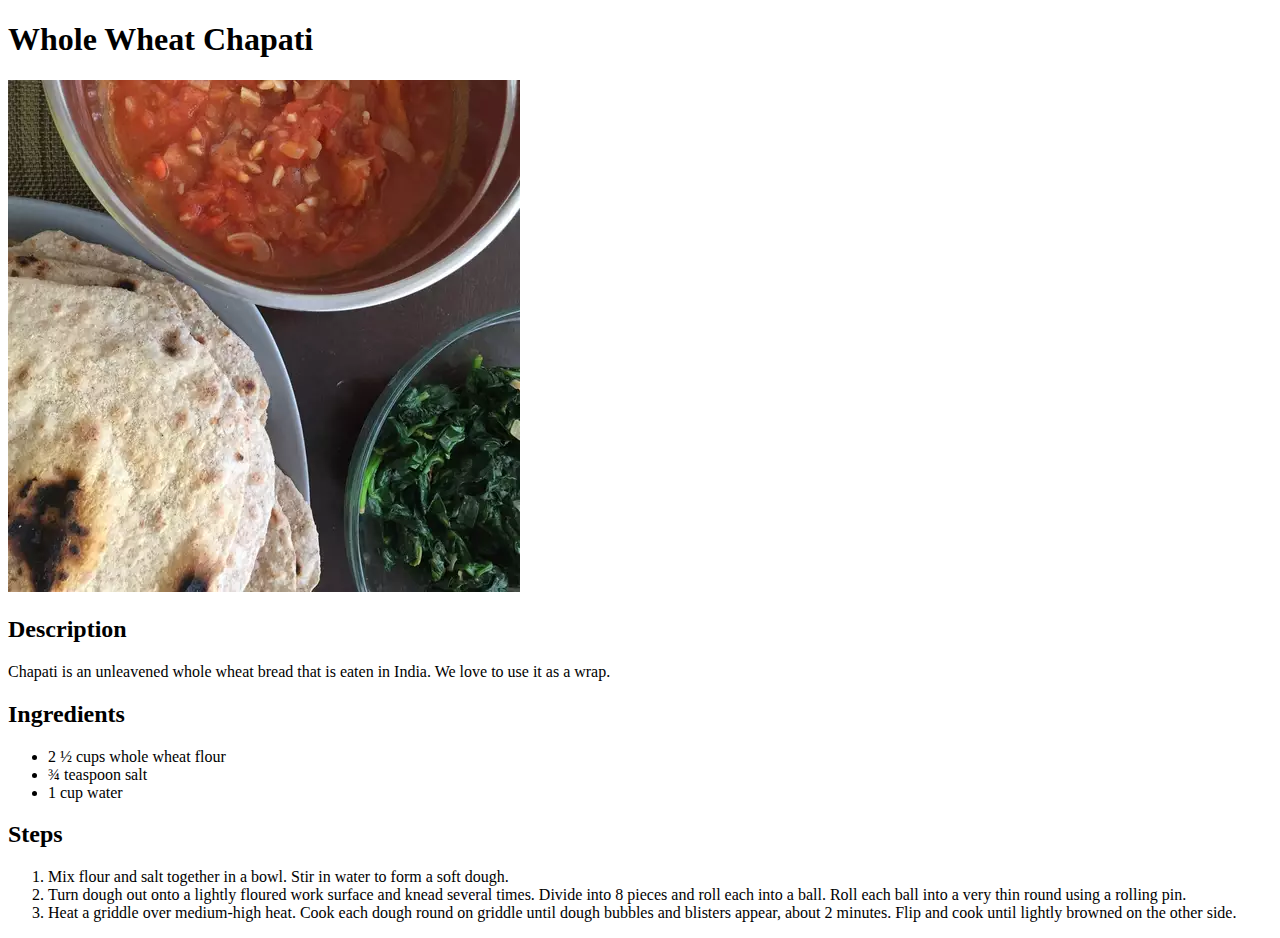
==== recipes/Chapati.html @ ae79761d "initial commit" ====
<!DOCTYPE html>
<html lang="en">
    <head>
        <meta charset="UTF-8">
        <title>Whole Wheat Chapati</title>
    </head>
    <body>
        <h1>Whole Wheat Chapati</h1>
        <img src="../images/chapati.webp" alt="An image of a Chapati">
        <h2>Description</h2>
            <p>Chapati is an unleavened whole wheat bread that is eaten in India. We love to use it as a wrap.</p>
        <h2>Ingredients</h2>
            <ul>
                <li>2 ½ cups whole wheat flour</li>
                <li>¾ teaspoon salt</li>
                <li>1 cup water</li>
            </ul>
        <h2>Steps</h2>
            <ol>
                <li>Mix flour and salt together in a bowl. Stir in water to form a soft dough.</li>
                <li>Turn dough out onto a lightly floured work surface and knead several times. Divide into 8 pieces and roll each into a ball. Roll each ball into a very thin round using a rolling pin.</li>
                <li>Heat a griddle over medium-high heat. Cook each dough round on griddle until dough bubbles and blisters appear, about 2 minutes. Flip and cook until lightly browned on the other side.</li>
            </ol>
    </body>
</html>
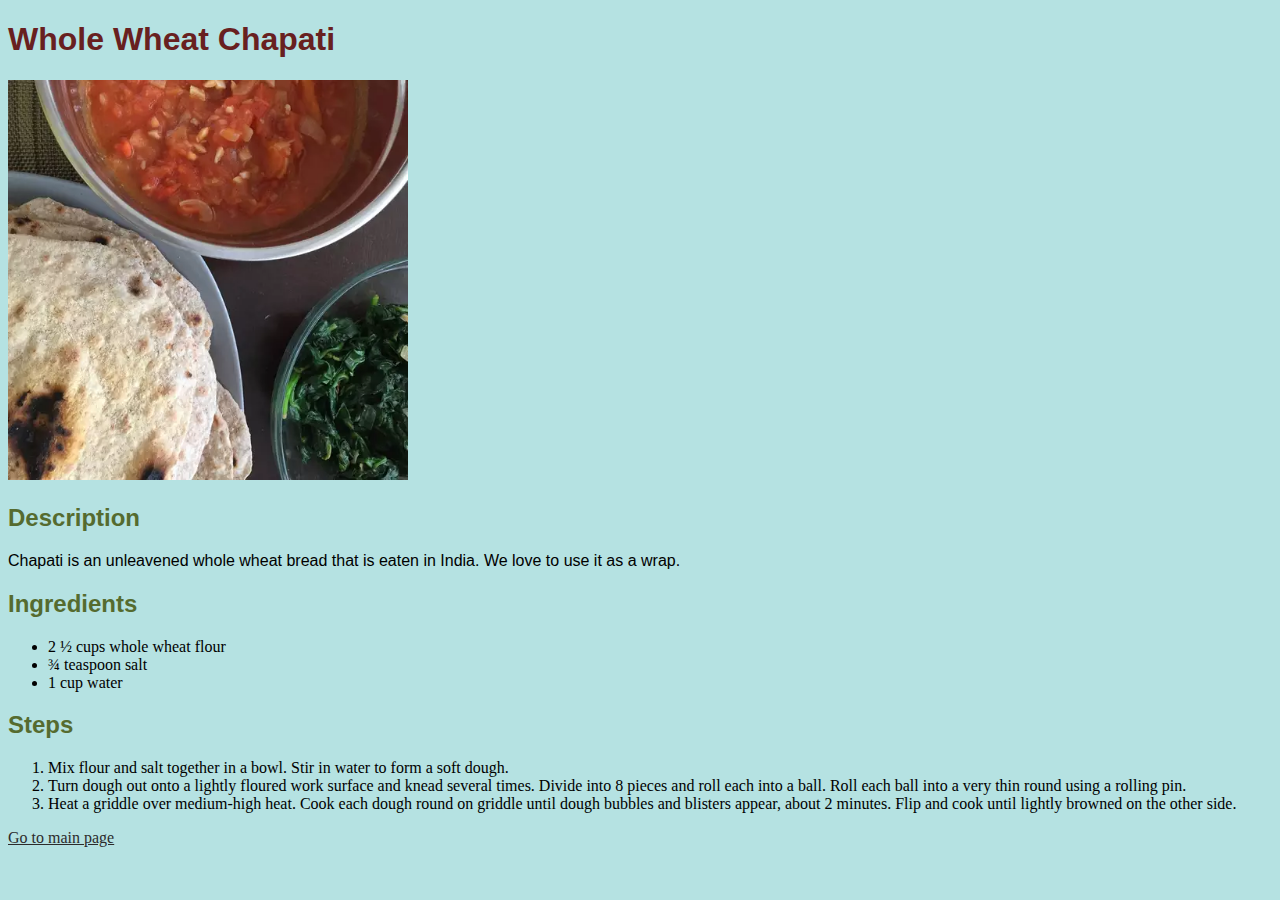
==== commit 628a8eca: "add link of index to recipes" ====
--- a/recipes/Chapati.html
+++ b/recipes/Chapati.html
@@ -3,6 +3,7 @@
     <head>
         <meta charset="UTF-8">
         <title>Whole Wheat Chapati</title>
+        <link rel="stylesheet" href="styles.css">
     </head>
     <body>
         <h1>Whole Wheat Chapati</h1>
@@ -21,5 +22,6 @@
                 <li>Turn dough out onto a lightly floured work surface and knead several times. Divide into 8 pieces and roll each into a ball. Roll each ball into a very thin round using a rolling pin.</li>
                 <li>Heat a griddle over medium-high heat. Cook each dough round on griddle until dough bubbles and blisters appear, about 2 minutes. Flip and cook until lightly browned on the other side.</li>
             </ol>
+        <a href="../index.html" class="index">Go to main page</a>
     </body>
 </html>--- a/recipes/styles.css
+++ b/recipes/styles.css
@@ -0,0 +1,31 @@
+body {
+    background-color: rgb(181, 226, 226);
+}
+
+h1 {
+    font-family: sans-serif;
+    color:rgb(104, 32, 32)
+}
+
+img {
+    height: auto;
+    width: 400px;
+}
+
+h2  {
+    font-family: sans-serif;
+    color: darkolivegreen;
+}
+
+p {
+    font-family: sans-serif;
+}
+
+.index {
+    font-family: serif;
+    color: rgb(44, 43, 43);
+}
+
+li a {
+    font-family: sans-serif;
+}
